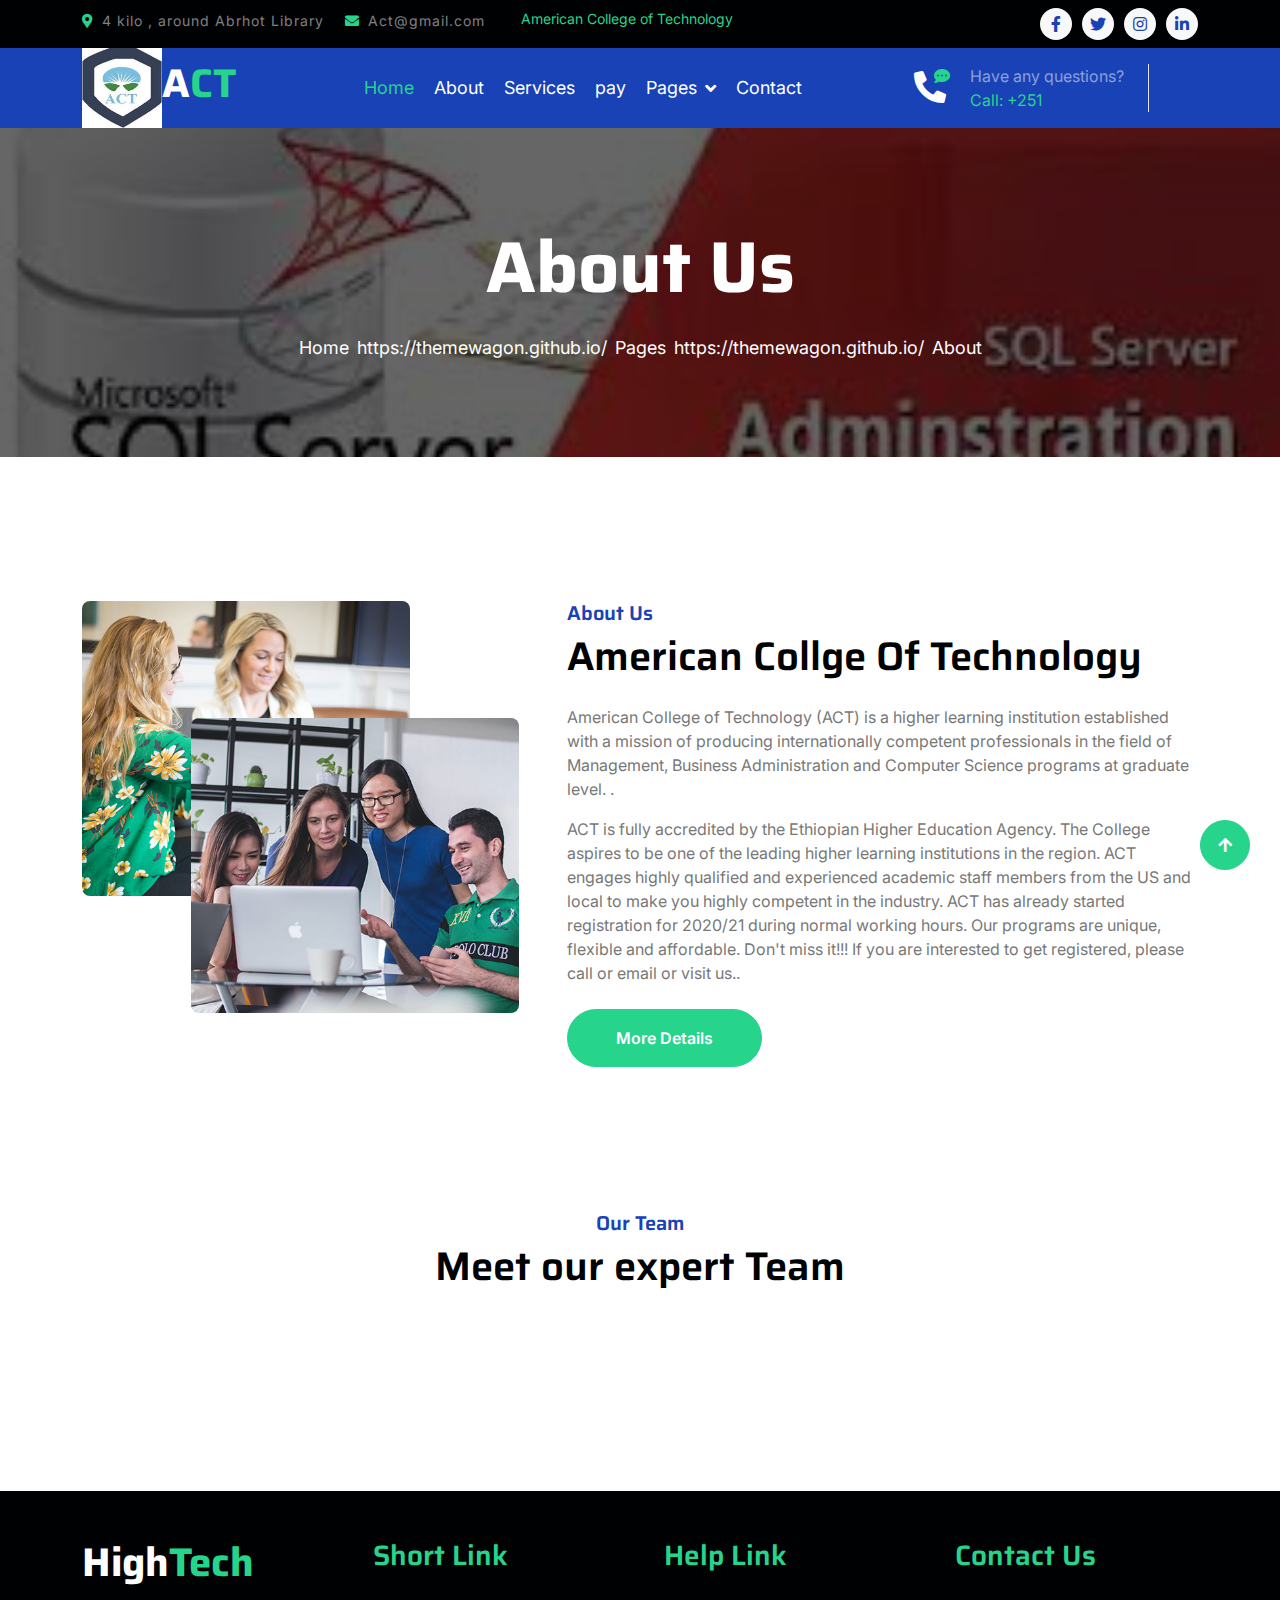
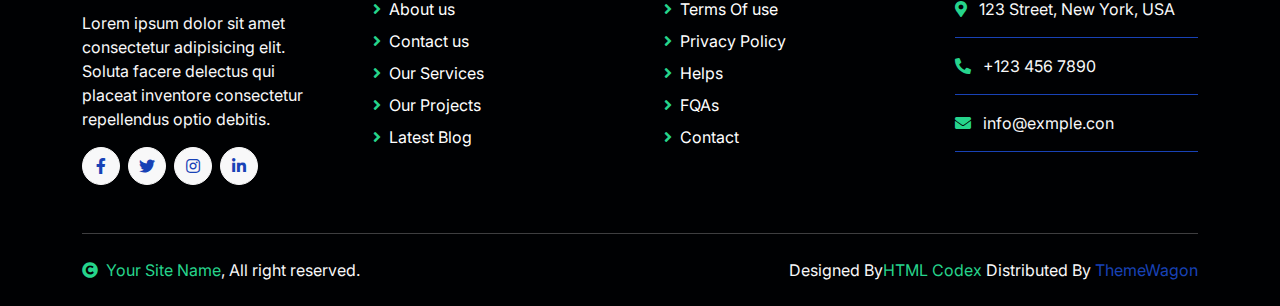
==== about.htm @ 6d336f2f "update" ====
<!DOCTYPE html>
<html lang="en">

    
<!-- Mirrored from themewagon.github.io/HighTechIT/about.html by HTTrack Website Copier/3.x [XR&CO'2014], Mon, 20 Nov 2023 10:58:12 GMT -->
<!-- Added by HTTrack --><meta http-equiv="content-type" content="text/html;charset=utf-8" /><!-- /Added by HTTrack -->
<head>
    <meta charset="utf-8">
    <title>American Collge Of Technology</title>
    <meta content="width=device-width, initial-scale=1.0" name="viewport">
    <meta content="" name="keywords">
    <meta content="" name="description">
    <link href="https://cdn.jsdelivr.net/npm/bootstrap@5.2.3/dist/css/bootstrap.min.css" rel="stylesheet" integrity="sha384-rbsA2VBKQhggwzxH7pPCaAqO46MgnOM80zW1RWuH61DGLwZJEdK2Kadq2F9CUG65" crossorigin="anonymous">
    <!-- Google Web Fonts -->
    <link rel="preconnect" href="https://fonts.googleapis.com/">
    <link rel="preconnect" href="https://fonts.gstatic.com/" crossorigin>
    <link href="https://fonts.googleapis.com/css2?family=Inter:wght@400;500;600&amp;family=Saira:wght@500;600;700&amp;display=swap" rel="stylesheet"> 

    <!-- Icon Font Stylesheet -->
    <link href="css/all.min.css" rel="stylesheet">
    <link href="css/bootstrap-icons.css" rel="stylesheet">

    <!-- Libraries Stylesheet -->
    <link href="css/animate.min.css" rel="stylesheet">
    <link href="css/owl.carousel.min.css" rel="stylesheet">

    <!-- Customized Bootstrap Stylesheet -->
    <link href="css/bootstrap.min.css" rel="stylesheet">

    <!-- Template Stylesheet -->
    <link href="css/style.css" rel="stylesheet">
</head>

    <body>
        <!-- Spinner Start -->
        <div id="spinner" class="show position-fixed translate-middle w-100 vh-100 top-50 start-50 d-flex align-items-center justify-content-center">
            <div class="spinner-grow text-primary" role="status"></div>
        </div>
        <!-- Spinner End -->

        <!-- Topbar Start -->
        <div class="container-fluid bg-dark py-2 d-none d-md-flex">
            <div class="container">
                <div class="d-flex justify-content-between topbar">
                    <div class="top-info">
                        <small class="me-3 text-white-50"><a href="#"><i class="fas fa-map-marker-alt me-2 text-secondary"></i></a>4 kilo , around Abrhot Library</small>
                        <small class="me-3 text-white-50"><a href="#"><i class="fas fa-envelope me-2 text-secondary"></i></a>Act@gmail.com</small>
                    </div>
                    <div id="note" class="text-secondary d-none d-xl-flex"><small>American College of Technology</small></div>
                    <div class="top-link">
                        <a href="#" class="bg-light nav-fill btn btn-sm-square rounded-circle"><i class="fab fa-facebook-f text-primary"></i></a>
                        <a href="#" class="bg-light nav-fill btn btn-sm-square rounded-circle"><i class="fab fa-twitter text-primary"></i></a>
                        <a href="#" class="bg-light nav-fill btn btn-sm-square rounded-circle"><i class="fab fa-instagram text-primary"></i></a>
                        <a href="#" class="bg-light nav-fill btn btn-sm-square rounded-circle me-0"><i class="fab fa-linkedin-in text-primary"></i></a>
                    </div>
                </div>
            </div>
        </div>
        <!-- Topbar End -->

        <!-- Navbar Start -->
        <div class="container-fluid bg-primary">
            <div class="container">
                <nav class="navbar navbar-dark navbar-expand-lg py-0">
                    <img src="img/act.jpg" alt="Bootstrap" width="80" height="80">
                    <a href="index-2.html" class="navbar-brand">
                        <h1 class="text-white fw-bold d-block">A<span class="text-secondary">CT</span> </h1>
                    </a>
                    <button type="button" class="navbar-toggler me-0" data-bs-toggle="collapse" data-bs-target="#navbarCollapse">
                        <span class="navbar-toggler-icon"></span>
                    </button>
                    <div class="collapse navbar-collapse bg-transparent" id="navbarCollapse">
                        <div class="navbar-nav ms-auto mx-xl-auto p-0">
                            <a href="index-2.html" class="nav-item nav-link active text-secondary">Home</a>
                            <a href="about.htm" class="nav-item nav-link">About</a>
                            <a href="service.html" class="nav-item nav-link">Services</a>
                            <a href="pay.htm" class="nav-item nav-link">pay</a>
                            <div class="nav-item dropdown">
                                <a href="#" class="nav-link dropdown-toggle" data-bs-toggle="dropdown">Pages</a>
                                <div class="dropdown-menu rounded">
                                    <a href="blog.html" class="dropdown-item">Our Blog</a>
                                    <a href="team.html" class="dropdown-item">Our Team</a>
                                    <a href="testimonial.html" class="dropdown-item">Testimonial</a>
                                    <a href="404.html" class="dropdown-item">404 Page</a>
                                </div>
                            </div>
                            <a href="contact.htm" class="nav-item nav-link">Contact</a>
                        </div>
                    </div>
                    <div class="d-none d-xl-flex flex-shirink-0">
                        <div id="phone-tada" class="d-flex align-items-center justify-content-center me-4">
                            <a href="#" class="position-relative animated tada infinite">
                                <i class="fa fa-phone-alt text-white fa-2x"></i>
                                <div class="position-absolute" style="top: -7px; left: 20px;">
                                    <span><i class="fa fa-comment-dots text-secondary"></i></span>
                                </div>
                            </a>
                        </div>
                        <div class="d-flex flex-column pe-4 border-end">
                            <span class="text-white-50">Have any questions?</span>
                            <span class="text-secondary">Call: +251</span>
                        </div>
                        <div class="d-flex align-items-center justify-content-center ms-4 ">
                            <a href="#"><i class="bi bi-search text-white fa-2x"></i> </a>
                        </div>
                    </div>
                </nav>
            </div>
        </div>
        <!-- Navbar End -->

        
        <!-- Page Header Start -->
        <div class="container-fluid page-header py-5">
            <div class="container text-center py-5">
                <h1 class="display-2 text-white mb-4 animated slideInDown">About Us</h1>
                <nav aria-label="breadcrumb animated slideInDown">
                    <ol class="breadcrumb justify-content-center mb-0">
                        <li class="breadcrumb-item"><a href="#">Home</a></li>
                        <li class="breadcrumb-item"><a href="#">Pages</a></li>
                        <li class="breadcrumb-item" aria-current="page">About</li>
                    </ol>
                </nav>
            </div>
        </div>
        <!-- Page Header End -->


        <!-- Fact Start -->
        <!-- <div class="container-fluid bg-secondary py-5">
            <div class="container">
                <div class="row">
                    <div class="col-lg-3 wow fadeIn" data-wow-delay=".1s">
                        <div class="d-flex counter">
                            <h1 class="me-3 text-primary counter-value">99</h1>
                            <h5 class="text-white mt-1">Success in getting happy customer</h5>
                        </div>
                    </div>
                    <div class="col-lg-3 wow fadeIn" data-wow-delay=".3s">
                        <div class="d-flex counter">
                            <h1 class="me-3 text-primary counter-value">25</h1>
                            <h5 class="text-white mt-1">Thousands of successful business</h5>
                        </div>
                    </div>
                    <div class="col-lg-3 wow fadeIn" data-wow-delay=".5s">
                        <div class="d-flex counter">
                            <h1 class="me-3 text-primary counter-value">120</h1>
                            <h5 class="text-white mt-1">Total clients who love HighTech</h5>
                        </div>
                    </div>
                    <div class="col-lg-3 wow fadeIn" data-wow-delay=".7s">
                        <div class="d-flex counter">
                            <h1 class="me-3 text-primary counter-value">5</h1>
                            <h5 class="text-white mt-1">Stars reviews given by satisfied clients</h5>
                        </div>
                    </div>
                </div>
            </div>
        </div> -->
        <!-- Fact End -->


        <!-- About Start -->
        <div class="container-fluid py-5 my-5">
            <div class="container py-5">
                <div class="row g-5">
                    <div class="col-lg-5 col-md-6 col-sm-12 wow fadeIn" data-wow-delay=".3s">
                        <div class="h-100 position-relative">
                            <img src="img/about-1.jpg" class="img-fluid w-75 rounded" alt="" style="margin-bottom: 25%;">
                            <div class="position-absolute w-75" style="top: 25%; left: 25%;">
                                <img src="img/about-2.jpg" class="img-fluid w-100 rounded" alt="">
                            </div>
                        </div>
                    </div>
                    <div class="col-lg-7 col-md-6 col-sm-12 wow fadeIn" data-wow-delay=".5s">
                        <h5 class="text-primary">About Us</h5>
                        <h1 class="mb-4">American Collge Of Technology</h1>
                        <p>American College of Technology (ACT) is a higher learning institution established with a mission of producing internationally competent professionals in the field of Management, Business Administration and Computer Science programs at graduate level. .</p>
                        <p class="mb-4">ACT is fully accredited by the Ethiopian Higher Education Agency. The College aspires to be one of the leading higher learning institutions in the region. ACT engages highly qualified and experienced academic staff members from the US and local to make you highly competent in the industry. ACT has already started registration for 2020/21 during normal working hours. Our programs are unique, flexible and affordable. Don't miss it!!! If you are interested to get registered, please call or email or visit us..</p>
                        <a href="#" class="btn btn-secondary rounded-pill px-5 py-3 text-white">More Details</a>
                    </div>
                </div>
            </div>
        </div>
        <!-- About End -->


        <!-- Team Start -->
        <div class="container-fluid pb-5 mb-5 team">
            <div class="container pb-5">
                <div class="text-center mx-auto pb-5 wow fadeIn" data-wow-delay=".3s" style="max-width: 600px;">
                    <h5 class="text-primary">Our Team</h5>
                    <h1>Meet our expert Team</h1>
                </div>
                <div class="owl-carousel team-carousel wow fadeIn" data-wow-delay=".5s">
                    <div class="rounded team-item">
                        <div class="team-content">
                            <div class="team-img-icon">
                                <div class="team-img rounded-circle">
                                    <img src="img/team-1.jpg" class="img-fluid w-100 rounded-circle" alt="">
                                </div>
                                <div class="team-name text-center py-3">
                                    <h4 class="">Full Name</h4>
                                    <p class="m-0">Designation</p>
                                </div>
                                <div class="team-icon d-flex justify-content-center pb-4">
                                    <a class="btn btn-square btn-secondary text-white rounded-circle m-1" href="#"><i class="fab fa-facebook-f"></i></a>
                                    <a class="btn btn-square btn-secondary text-white rounded-circle m-1" href="#"><i class="fab fa-twitter"></i></a>
                                    <a class="btn btn-square btn-secondary text-white rounded-circle m-1" href="#"><i class="fab fa-instagram"></i></a>
                                    <a class="btn btn-square btn-secondary text-white rounded-circle m-1" href="#"><i class="fab fa-linkedin-in"></i></a>
                                </div>
                            </div>
                        </div>
                    </div>
                    <div class="rounded team-item">
                        <div class="team-content">
                            <div class="team-img-icon">
                                <div class="team-img rounded-circle">
                                    <img src="img/team-2.jpg" class="img-fluid w-100 rounded-circle" alt="">
                                </div>
                                <div class="team-name text-center py-3">
                                    <h4 class="">Full Name</h4>
                                    <p class="m-0">Designation</p>
                                </div>
                                <div class="team-icon d-flex justify-content-center pb-4">
                                    <a class="btn btn-square btn-secondary text-white rounded-circle m-1" href="#"><i class="fab fa-facebook-f"></i></a>
                                    <a class="btn btn-square btn-secondary text-white rounded-circle m-1" href="#"><i class="fab fa-twitter"></i></a>
                                    <a class="btn btn-square btn-secondary text-white rounded-circle m-1" href="#"><i class="fab fa-instagram"></i></a>
                                    <a class="btn btn-square btn-secondary text-white rounded-circle m-1" href="#"><i class="fab fa-linkedin-in"></i></a>
                                </div>
                            </div>
                        </div>
                    </div>
                    <div class="rounded team-item">
                        <div class="team-content">
                            <div class="team-img-icon">
                                <div class="team-img rounded-circle">
                                    <img src="img/team-3.jpg" class="img-fluid w-100 rounded-circle" alt="">
                                </div>
                                <div class="team-name text-center py-3">
                                    <h4 class="">Full Name</h4>
                                    <p class="m-0">Designation</p>
                                </div>
                                <div class="team-icon d-flex justify-content-center pb-4">
                                    <a class="btn btn-square btn-secondary text-white rounded-circle m-1" href="#"><i class="fab fa-facebook-f"></i></a>
                                    <a class="btn btn-square btn-secondary text-white rounded-circle m-1" href="#"><i class="fab fa-twitter"></i></a>
                                    <a class="btn btn-square btn-secondary text-white rounded-circle m-1" href="#"><i class="fab fa-instagram"></i></a>
                                    <a class="btn btn-square btn-secondary text-white rounded-circle m-1" href="#"><i class="fab fa-linkedin-in"></i></a>
                                </div>
                            </div>
                        </div>
                    </div>
                    <div class="rounded team-item">
                        <div class="team-content">
                            <div class="team-img-icon">
                                <div class="team-img rounded-circle">
                                    <img src="img/team-4.jpg" class="img-fluid w-100 rounded-circle" alt="">
                                </div>
                                <div class="team-name text-center py-3">
                                    <h4 class="">Full Name</h4>
                                    <p class="m-0">Designation</p>
                                </div>
                                <div class="team-icon d-flex justify-content-center pb-4">
                                    <a class="btn btn-square btn-secondary text-white rounded-circle m-1" href="#"><i class="fab fa-facebook-f"></i></a>
                                    <a class="btn btn-square btn-secondary text-white rounded-circle m-1" href="#"><i class="fab fa-twitter"></i></a>
                                    <a class="btn btn-square btn-secondary text-white rounded-circle m-1" href="#"><i class="fab fa-instagram"></i></a>
                                    <a class="btn btn-square btn-secondary text-white rounded-circle m-1" href="#"><i class="fab fa-linkedin-in"></i></a>
                                </div>
                            </div>
                        </div>
                    </div>
                </div>
            </div>
        </div>
        <!-- Team End -->


        <!-- Footer Start -->
         <div class="container-fluid footer bg-dark wow fadeIn" data-wow-delay=".3s">
            <div class="container pt-5 pb-4">
                <div class="row g-5">
                    <div class="col-lg-3 col-md-6">
                        <a href="index-2.html">
                            <h1 class="text-white fw-bold d-block">High<span class="text-secondary">Tech</span> </h1>
                        </a>
                        <p class="mt-4 text-light">Lorem ipsum dolor sit amet consectetur adipisicing elit. Soluta facere delectus qui placeat inventore consectetur repellendus optio debitis.</p>
                        <div class="d-flex hightech-link">
                            <a href="#" class="btn-light nav-fill btn btn-square rounded-circle me-2"><i class="fab fa-facebook-f text-primary"></i></a>
                            <a href="#" class="btn-light nav-fill btn btn-square rounded-circle me-2"><i class="fab fa-twitter text-primary"></i></a>
                            <a href="#" class="btn-light nav-fill btn btn-square rounded-circle me-2"><i class="fab fa-instagram text-primary"></i></a>
                            <a href="#" class="btn-light nav-fill btn btn-square rounded-circle me-0"><i class="fab fa-linkedin-in text-primary"></i></a>
                        </div>
                    </div>
                    <div class="col-lg-3 col-md-6">
                        <a href="#" class="h3 text-secondary">Short Link</a>
                        <div class="mt-4 d-flex flex-column short-link">
                            <a href="#" class="mb-2 text-white"><i class="fas fa-angle-right text-secondary me-2"></i>About us</a>
                            <a href="#" class="mb-2 text-white"><i class="fas fa-angle-right text-secondary me-2"></i>Contact us</a>
                            <a href="#" class="mb-2 text-white"><i class="fas fa-angle-right text-secondary me-2"></i>Our Services</a>
                            <a href="#" class="mb-2 text-white"><i class="fas fa-angle-right text-secondary me-2"></i>Our Projects</a>
                            <a href="#" class="mb-2 text-white"><i class="fas fa-angle-right text-secondary me-2"></i>Latest Blog</a>
                        </div>
                    </div>
                    <div class="col-lg-3 col-md-6">
                        <a href="#" class="h3 text-secondary">Help Link</a>
                        <div class="mt-4 d-flex flex-column help-link">
                            <a href="#" class="mb-2 text-white"><i class="fas fa-angle-right text-secondary me-2"></i>Terms Of use</a>
                            <a href="#" class="mb-2 text-white"><i class="fas fa-angle-right text-secondary me-2"></i>Privacy Policy</a>
                            <a href="#" class="mb-2 text-white"><i class="fas fa-angle-right text-secondary me-2"></i>Helps</a>
                            <a href="#" class="mb-2 text-white"><i class="fas fa-angle-right text-secondary me-2"></i>FQAs</a>
                            <a href="#" class="mb-2 text-white"><i class="fas fa-angle-right text-secondary me-2"></i>Contact</a>
                        </div>
                    </div>
                    <div class="col-lg-3 col-md-6">
                        <a href="#" class="h3 text-secondary">Contact Us</a>
                        <div class="text-white mt-4 d-flex flex-column contact-link">
                            <a href="#" class="pb-3 text-light border-bottom border-primary"><i class="fas fa-map-marker-alt text-secondary me-2"></i> 123 Street, New York, USA</a>
                            <a href="#" class="py-3 text-light border-bottom border-primary"><i class="fas fa-phone-alt text-secondary me-2"></i> +123 456 7890</a>
                            <a href="#" class="py-3 text-light border-bottom border-primary"><i class="fas fa-envelope text-secondary me-2"></i> info@exmple.con</a>
                        </div>
                    </div>
                </div>
                <hr class="text-light mt-5 mb-4">
                <div class="row">
                    <div class="col-md-6 text-center text-md-start">
                        <span class="text-light"><a href="#" class="text-secondary"><i class="fas fa-copyright text-secondary me-2"></i>Your Site Name</a>, All right reserved.</span>
                    </div>
                    <div class="col-md-6 text-center text-md-end">
                        <!--/*** This template is free as long as you keep the footer author’s credit link/attribution link/backlink. If you'd like to use the template without the footer author’s credit link/attribution link/backlink, you can purchase the Credit Removal License from "https://htmlcodex.com/credit-removal". Thank you for your support. ***/-->
                        <span class="text-light">Designed By<a href="https://htmlcodex.com/" class="text-secondary">HTML Codex</a> Distributed By <a href="https://themewagon.com/">ThemeWagon</a></span>
                    </div>
                </div>
            </div>
        </div>
        <!-- Footer End -->


        <!-- Back to Top -->
        <a href="#" class="btn btn-secondary btn-square rounded-circle back-to-top"><i class="fa fa-arrow-up text-white"></i></a>

        
        <!-- JavaScript Libraries -->
        
        <script src="https://cdn.jsdelivr.net/npm/bootstrap@5.2.3/dist/js/bootstrap.bundle.min.js" integrity="sha384-kenU1KFdBIe4zVF0s0G1M5b4hcpxyD9F7jL+jjXkk+Q2h455rYXK/7HAuoJl+0I4" crossorigin="anonymous"></script>
        <!-- JavaScript Libraries -->
        <script src="js/jquery.min.js"></script>
        <script src="js/bootstrap.bundle.min.js"></script>
        <script src="js/wow.min.js"></script>
        <script src="js/easing.min.js"></script>
        <script src="js/waypoints.min.js"></script>
        <script src="js/owl.carousel.min.js"></script>

        <!-- Template Javascript -->
        <script src="js/main.js"></script>
    </body>


<!-- Mirrored from themewagon.github.io/HighTechIT/about.html by HTTrack Website Copier/3.x [XR&CO'2014], Mon, 20 Nov 2023 10:58:12 GMT -->
</html>
---- css/style.css ----
/*** Spinner Start ***/

#spinner {
    opacity: 0;
    visibility: hidden;
    transition: opacity .8s ease-out, visibility 0s linear .5s;
    z-index: 99999;
 }

 #spinner.show {
     transition: opacity .8s ease-out, visibility 0s linear .0s;
     visibility: visible;
     opacity: 1;
 }

/*** Spinner End ***/
/** form in pay ***/
form {
    max-width: 500px;
    margin: 0 auto;
  }
  
  input[type=text], input[type=email], select, input[type=number] {
    width: 100%;
    padding: 12px;
    border: 1px solid #ccc;
    border-radius: 4px;
    box-sizing: border-box;
    margin-top: 6px;
    margin-bottom: 16px;
  }
  
  input[type=submit] {
    background-color: #4CAF50;
    color: white;
    padding: 12px 20px;
    border: none;
    border-radius: 4px;
    cursor: pointer;
  }
  
  input[type=submit]:hover {
    background-color: #45a049;
  }
  
  @media screen and (max-width: 600px) {
    input[type=text], input[type=email], select, input[type=number] {
      width: 100%;
      margin-top: 0;
    }
  }

  

  

/*** Button Start ***/
.btn {
    font-weight: 600;
    transition: .5s;
}

.btn-square {
    width: 38px;
    height: 38px;
}

.btn-sm-square {
    width: 32px;
    height: 32px;
}

.btn-md-square {
    width: 46px;
    height: 46px;
}

.btn-lg-square {
    width: 58px;
    height: 58px;
}

.btn-square,
.btn-sm-square,
.btn-md-square,
.btn-lg-square {
    padding: 0;
    display: flex;
    align-items: center;
    justify-content: center;
    font-weight: normal;
}

.back-to-top {
    position: fixed;
    width: 50px;
    height: 50px;
    right: 30px;
    bottom: 30px;
    z-index: 99;
}

/*** Button End ***/


/*** Topbar Start ***/

.topbar .top-info {
    letter-spacing: 1px;
}

.topbar .top-link {
    display: flex;
    align-items: center;
    justify-content: center;
}

.topbar .top-link a {
    margin-right: 10px;
}

#note {
    width: 500px;
    overflow: hidden;
}

#note small {
    position: relative;
    display: inline-block;
    animation: mymove 5s infinite;
    animation-timing-function: all;
}

@keyframes mymove {
    from {left: -100%;}
    to {left: 100%;}
}

/*** Topbar End ***/


/*** Navbar Start ***/
.navbar .navbar-nav {
    padding: 15px 0;
}

.navbar .navbar-nav .nav-link {
    padding: 10px;
    color: var(--bs-white);
    font-size: 18px;
    outline: none;
    
}

.navbar .navbar-nav .nav-link:hover,
.navbar .navbar-nav .nav-link.active {
    color: var(--bs-secondary) !important;
}

.navbar .dropdown-toggle::after {
    border: none;
    content: "\f107";
    font-family: "font awesome 5 free";
    font-weight: 900;
    vertical-align: middle;
    margin-left: 8px;
}

@media (min-width: 992px) {
    .navbar .nav-item .dropdown-menu {
        display: block;
        visibility: hidden;
        top: 100%;
        transform: rotateX(-75deg);
        transform-origin: 0% 0%;
        transition: .5s;
        opacity: 0;
    }
}

.navbar .nav-item:hover .dropdown-menu {
    transform: rotateX(0deg);
    visibility: visible;
    transition: .5s;
    opacity: 1;
}

/*** Navbar End ***/


/*** Carousel Start ***/

.carousel-item {
    position: relative;
}

.carousel-item::after {
    content: "";
    width: 100%;
    height: 100%;
    position: absolute;
    top: 0;
    left: 0;
    background: rgba(0, 0, 0, .6);
}

.carousel-caption {
    height: 100%;
    display: flex;
    align-items: center;
    justify-content: center;
    z-index: 1;
}

.carousel-item p {
    max-width: 700px;
    margin: 0 auto 35px auto;
}

.carousel-control-prev {
    width: 90px;
    height: 60px;
    position: absolute;
    top: 50%;
    left: 0;
    background: var(--bs-primary);
    border-radius: 0 50px 50px 0;
    opacity: 1;
}

.carousel-control-prev:hover {
    background: var(--bs-secondary);
    transition: .8s;
}

.carousel-control-next {
    width: 90px;
    height: 60px;
    position: absolute;
    top: 50%;
    right: 0;
    background: var(--bs-primary);
    border-radius: 50px 0 0 50px;
    opacity: 1;
}

.carousel-control-next:hover {
    background: var(--bs-secondary);
    transition: .8s;
}

.carousel-caption .carousel-content a button.carousel-content-btn1 {
    background: var(--bs-secondary);
    color: var(--bs-dark);
    opacity: 1;
    border: 0;
    border-radius: 20px;
}

.carousel-caption .carousel-content a button.carousel-content-btn1:hover {
    background: var(--bs-primary);
    color: #ffffff;
    border: 0;
    opacity: 1;
    transition: 1s;
    border-radius: 20px;
}

.carousel-caption .carousel-content a button.carousel-content-btn2 {
    background: var(--bs-primary);
    color: var(--bs-white);
    opacity: 1;
    border: 0;
    border-radius: 20px;
}

.carousel-caption .carousel-content a button.carousel-content-btn2:hover {
    background: var(--bs-secondary);
    color: var(--bs-dark);
    border: 0;
    opacity: 1;
    transition: 1s;
    border-radius: 20px;
}

#carouselId .carousel-indicators li {
    width: 30px;
    height: 10px;
    background: var(--bs-primary);
    margin: 10px;
    border-radius: 30px;
    opacity: 1;
}

#carouselId .carousel-indicators li:hover {
    background: var(--bs-secondary);
    opacity: 1;
}

@media (max-width: 992px) {
    .carousel-item {
        min-height: 500px;
    }
    
    .carousel-item img {
        min-height: 500px;
        object-fit: cover;
    }

    .carousel-item h1 {
        font-size: 40px !important;
    }

    .carousel-item p {
        font-size: 16px !important;
    }
}

@media (max-width: 768px) {
    .carousel-item {
        min-height: 400px;
    }
    
    .carousel-item img {
        min-height: 400px;
        object-fit: cover;
    }

    .carousel-item h1 {
        font-size: 28px !important;
    }

    .carousel-item p {
        font-size: 14px !important;
    }
}

.page-header {
    background: linear-gradient(rgba(0, 0, 0, .6), rgba(0, 0, 0, .6)), url(../img/carousel-1.jpg) center center no-repeat;
    background-size: cover;
}

.page-header .breadcrumb-item+.breadcrumb-item::before {
    color: var(--bs-white);
}

.page-header .breadcrumb-item,
.page-header .breadcrumb-item a {
    font-size: 18px;
    color: var(--bs-white);
}

/*** Carousel End ***/


/*** Services Start ***/

.services .services-item {
    box-shadow: 0 0 60px rgba(0, 0, 0, .2);
    width: 100%;
    height: 100%;
    border-radius: 10px;
    padding: 10px 0;
    position: relative;
}


.services-content::after {
    position: absolute;
    content: "";
    width: 100%;
    height: 0;
    top: 0;
    left: 0;
    border-radius: 10px 10px 0 0;
    background: rgba(3, 43, 243, 0.8);
    transition: .5s;
}

.services-content::after {
    top: 0;
    bottom: auto;
    border-radius: 10px 10px 10px 10px;
}

.services-item:hover .services-content::after {
    height: 100%;
    opacity: 1;
    transition: .5s;
}

.services-item:hover .services-content-icon {
    position: relative;
    z-index: 2;
}

.services-item .services-content-icon i,
.services-item .services-content-icon p {
    transition: .5s;
}

.services-item:hover .services-content-icon i {
    color: var(--bs-secondary) !important;
}

.services-item:hover .services-content-icon p {
    color: var(--bs-white);
}

/*** Services End ***/


/*** Project Start ***/

.project-img {
    position: relative;
    padding: 15px;
}

.project-img::before {
    content: "";
    position: absolute;
    width: 150px;
    height: 150px;
    top: 0;
    left: 0;
    background: var(--bs-secondary);
    border-radius: 10px;
    opacity: 1;
    z-index: -1;
    transition: .5s;
}

.project-img::after {
    content: "";
    width: 150px;
    height: 150px;
    position: absolute;
    right: 0;
    bottom: 0;
    background: var(--bs-primary);
    border-radius: 10px;
    opacity: 1;
    z-index: -1;
    transition: .5s;
}

.project-content {
    position: absolute;
    width: 100%;
    height: 100%;
    top: 0;
    left: 0;
    display: flex;
    align-items: center;
    justify-content: center;
    opacity: 0;
}

.project-content a {
    display: inline-block;
    padding: 20px 25px;
    background: var(--bs-primary);
    border-radius: 10px;
}

.project-item:hover .project-content {
    opacity: 1;
    transition: .5s;
}

.project-item:hover .project-img::before,
.project-item:hover .project-img::after {
    opacity: 0;
}

/*** Project End ***/


/*** Blog Start ***/
.blog-item .blog-btn {
    z-index: 2;
}

.blog-btn .blog-btn-icon {
    height: 50px;
    position: relative;
    overflow: hidden;
}

.blog-btn-icon .blog-icon-2 {
    display: flex;
    position: absolute;
    top: 6px;
    left: -140px;
    
}

.blog-btn-icon:hover .blog-icon-2 {
    transition: 1s;
    left: 5px;
    top: 6px;
    padding-bottom: 5px;
}
.blog-icon-1 {
    position: relative;
    top: -4px;
}
.blog-btn-icon:hover .blog-icon-1 {
    top: 0;
    right: -140px;
    transition: 1s;
}

/*** Blog End ***/


/*** Team Start ***/

.team-item {
    border-top: 30px solid var(--bs-secondary) !important;
    background: rgba(239, 239, 241, 0.8);
}

.team-content::before {
    height: 200px;
    display: block;
    content: "";
    position: relative;
    top: -101px;
    background: var(--bs-secondary);
    clip-path: polygon(50% 50%, 100% 50%, 50% 100%, 0% 50%);
    padding: 60px;
    opacity: 1;
}

.team-img-icon {
    position: relative;
    margin-top: -200px;
    padding: 30px;
    padding-bottom: 0;
}

.team-img {
    border: 15px solid var(--bs-white);
}

.team-img img {
    border: 10px solid var(--bs-secondary);
    transition: .5s;
}

.team-item:hover h4 {
    color: var(--bs-primary);
    transition: .5s;
}

.team-item:hover .team-img img {
    transform: scale(1.05);
    border: 10px solid var(--bs-secondary);
}

.team-carousel .owl-stage {
    position: relative;
    width: 100%;
    height: 100%;
}

.team-carousel .owl-nav {
    position: absolute;
    top: -100px;
    right: 50px;
    display: flex;
}

.team-carousel .owl-nav .owl-prev,
.team-carousel .owl-nav .owl-next {
    width: 56px;
    height: 56px;
    border-radius: 56px;
    margin-left: 15px;
    background: var(--bs-secondary);
    color: var(--bs-white);
    display: flex;
    align-items: center;
    justify-content: center;
    transition: .5s;
}

.team-carousel .owl-nav .owl-prev:hover,
.team-carousel .owl-nav .owl-next:hover {
    background: var(--bs-primary);
    color: var(--bs-white);
}

@media (max-width: 992px) {
    .team-carousel {
        margin-top: 3rem;
    }

    .team-carousel .owl-nav {
        top: -85px;
        left: 50%;
        right: auto;
        transform: translateX(-50%);
        margin-left: -15px;
    }
}

/*** Team End ***/


/*** Testimonial Start ***/

.testimonial-item {
    background: #e3f0eb;

}

.testimonial-carousel .owl-dots {
    margin-top: 15px;
    display: flex;
    align-items: flex-end;
    justify-content: center;
}

.testimonial-carousel .owl-dot {
    position: relative;
    display: inline-block;
    margin: 0 5px;
    width: 15px;
    height: 15px;
    background: #c1dad0;
    border-radius: 15px;
    transition: .5s;
}

.testimonial-carousel .owl-dot.active {
    width: 30px;
    background: var(--bs-primary);
}

.testimonial-carousel .owl-item.center {
    position: relative;
    z-index: 1;
}

.testimonial-carousel .owl-item .testimonial-item {
    transition: .5s;
}

.testimonial-carousel .owl-item.center .testimonial-item {
    background: #FFFFFF !important;
    box-shadow: 0 0 30px #DDDDDD;
}

/*** Testimonial End ***/


/*** Contact Start ***/
.contact-detail::before {
    position: absolute;
    content: "";
    height: 50%;
    width: 100%;
    top: 0;
    left: 0;
    background: linear-gradient(rgb(210, 243, 235, 1), rgba(230, 250, 245, .3)), url(../img/background.jpg) center center no-repeat;
    background-size: cover;
    border-radius: 10px;
    z-index: -1;
}

.contact-map {
    background: #26d48c;
}

.contact-form {
    background: #26d48c;
}

/*** Contact End ***/


/*** Footer Start ***/

.footer .short-link a,
.footer .help-link a,
.footer .contact-link a {
    transition: .5s;
}

.footer .short-link a:hover,
.footer .help-link a:hover,
.footer .contact-link a:hover {
    letter-spacing: 1px;
}

.footer .hightech-link a:hover {
    background: var(--bs-secondary);
    border: 0;
}

/*** Footer End ***/
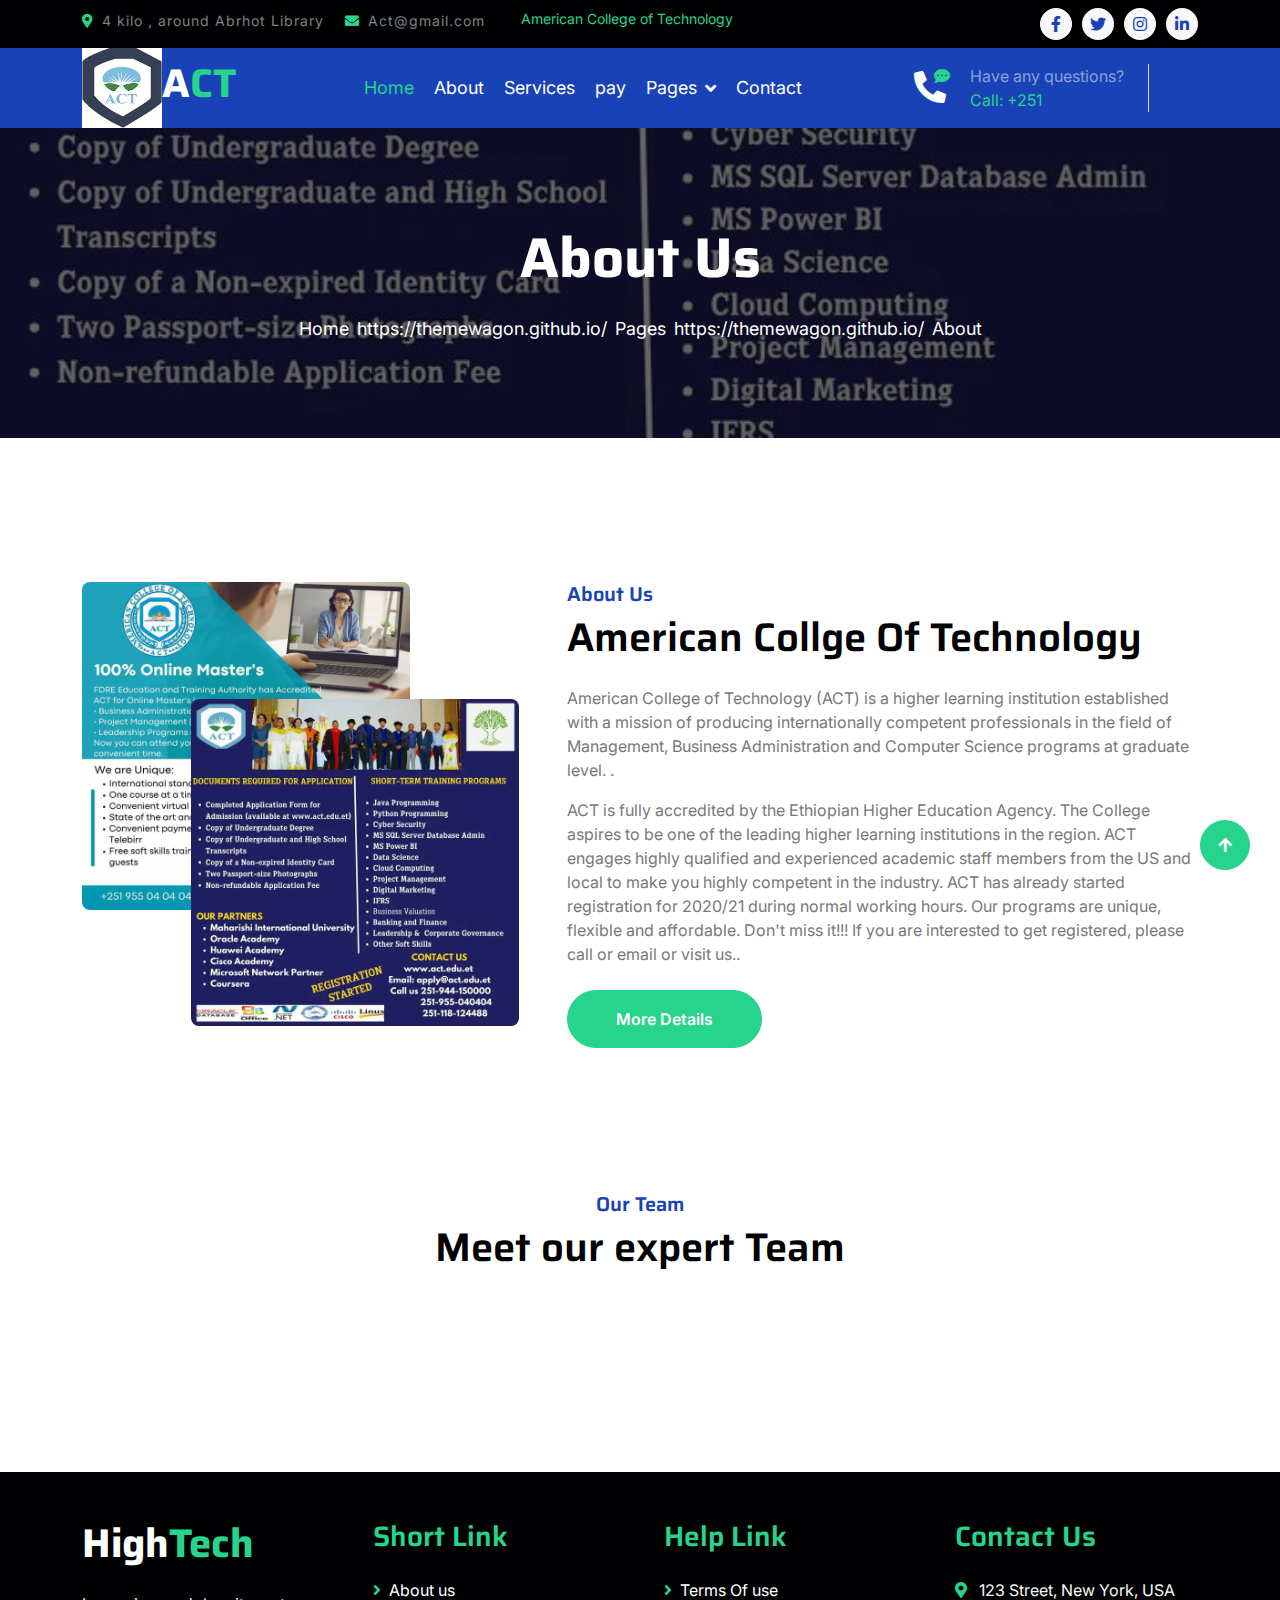
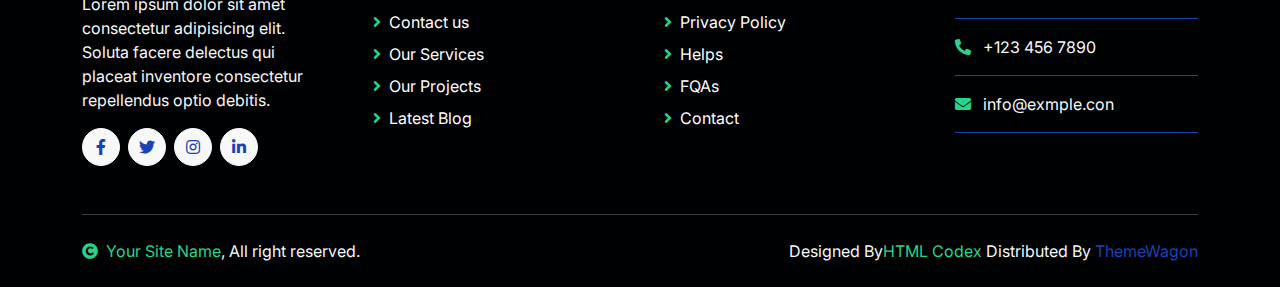
==== commit 2aa4158e: "update readmore" ====
--- a/about.htm
+++ b/about.htm
@@ -113,7 +113,7 @@
         <!-- Page Header Start -->
         <div class="container-fluid page-header py-5">
             <div class="container text-center py-5">
-                <h1 class="display-2 text-white mb-4 animated slideInDown">About Us</h1>
+                <h1 class="display-4 text-white mb-4 animated slideInDown">About Us</h1>
                 <nav aria-label="breadcrumb animated slideInDown">
                     <ol class="breadcrumb justify-content-center mb-0">
                         <li class="breadcrumb-item"><a href="#">Home</a></li>
@@ -126,38 +126,7 @@
         <!-- Page Header End -->
 
 
-        <!-- Fact Start -->
-        <!-- <div class="container-fluid bg-secondary py-5">
-            <div class="container">
-                <div class="row">
-                    <div class="col-lg-3 wow fadeIn" data-wow-delay=".1s">
-                        <div class="d-flex counter">
-                            <h1 class="me-3 text-primary counter-value">99</h1>
-                            <h5 class="text-white mt-1">Success in getting happy customer</h5>
-                        </div>
-                    </div>
-                    <div class="col-lg-3 wow fadeIn" data-wow-delay=".3s">
-                        <div class="d-flex counter">
-                            <h1 class="me-3 text-primary counter-value">25</h1>
-                            <h5 class="text-white mt-1">Thousands of successful business</h5>
-                        </div>
-                    </div>
-                    <div class="col-lg-3 wow fadeIn" data-wow-delay=".5s">
-                        <div class="d-flex counter">
-                            <h1 class="me-3 text-primary counter-value">120</h1>
-                            <h5 class="text-white mt-1">Total clients who love HighTech</h5>
-                        </div>
-                    </div>
-                    <div class="col-lg-3 wow fadeIn" data-wow-delay=".7s">
-                        <div class="d-flex counter">
-                            <h1 class="me-3 text-primary counter-value">5</h1>
-                            <h5 class="text-white mt-1">Stars reviews given by satisfied clients</h5>
-                        </div>
-                    </div>
-                </div>
-            </div>
-        </div> -->
-        <!-- Fact End -->
+
 
 
         <!-- About Start -->
@@ -166,9 +135,9 @@
                 <div class="row g-5">
                     <div class="col-lg-5 col-md-6 col-sm-12 wow fadeIn" data-wow-delay=".3s">
                         <div class="h-100 position-relative">
-                            <img src="img/about-1.jpg" class="img-fluid w-75 rounded" alt="" style="margin-bottom: 25%;">
+                            <img src="img/contact-1.jpg" class="img-fluid w-75 rounded" alt="" style="margin-bottom: 25%;">
                             <div class="position-absolute w-75" style="top: 25%; left: 25%;">
-                                <img src="img/about-2.jpg" class="img-fluid w-100 rounded" alt="">
+                                <img src="img/contact-2.jpg" class="img-fluid w-100 rounded" alt="">
                             </div>
                         </div>
                     </div>
--- a/css/style.css
+++ b/css/style.css
@@ -336,7 +336,7 @@
 }
 
 .page-header {
-    background: linear-gradient(rgba(0, 0, 0, .6), rgba(0, 0, 0, .6)), url(../img/carousel-1.jpg) center center no-repeat;
+    background: linear-gradient(rgba(0, 0, 0, .6), rgba(0, 0, 0, .6)), url(../img/contact-2.jpg) center center no-repeat;
     background-size: cover;
 }
 
